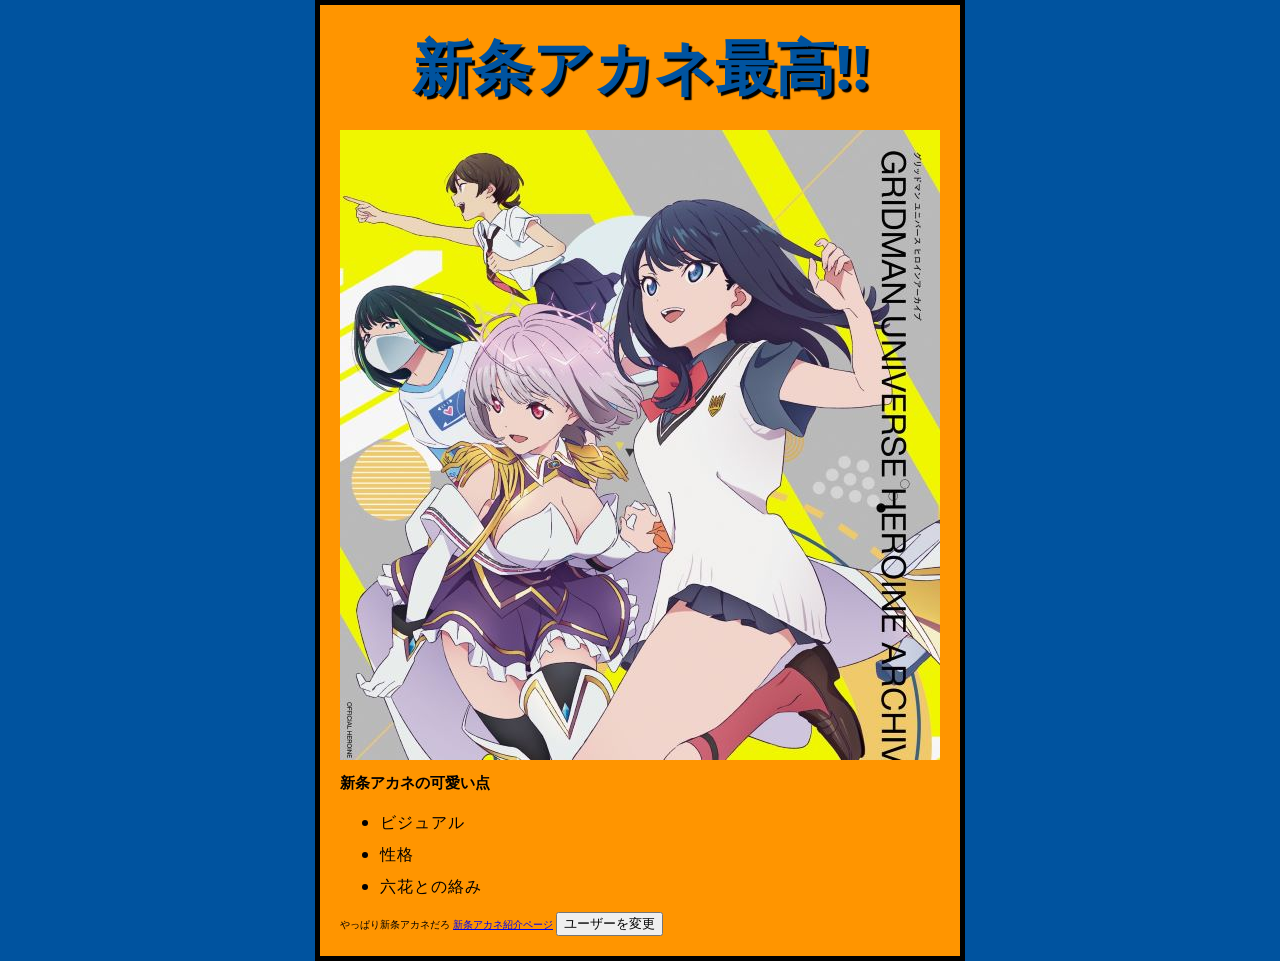
==== index.html @ 6591878c "Add files via upload" ====
<!doctype html>
<html lang="ja">
  <head>
    <meta charset="utf-8" />
    <meta name="viewport" content="width=device-width" />
    <title>グリッドマン</title>
    <link href="styles/style.css" rel="stylesheet" />
    <link
        href="https://fonts.googleapis.com/css?family=Open+Sans"
        rel="stylesheet" />
  </head>
  <body>
    <h1>新条アカネ最高‼</h1>
    <img src="./gridman.jpg" alt="グリッドマンヒロインの画像" />
    <h2>新条アカネの可愛い点</h2>
        <ul>
            <li>ビジュアル</li>
            <li>性格</li>
            <li>六花との絡み</li>
        </ul>
    やっぱり新条アカネだろ
    <a href="https://gridman.net/character/#/akane">新条アカネ紹介ページ</a>
    <button>ユーザーを変更</button>
    <script src="scripts/main.js"></script>
  </body>
</html>
---- styles/style.css ----
html {
    font-size: 10px; /* px は「ピクセル」 (pixels) の意味。ベースフォントサイズは 10 ピクセルの高さになった */
    font-family: "Open Sans", sans-serif; /* これが Google フォントから取得した残りの出力になるはず。 */
  }
  h1 {
    font-size: 60px;
    text-align: center;
  }
  h1 {
    margin: 0;
    padding: 20px 0;
    color: #00539f;
    text-shadow: 3px 3px 1px black;
  }
  
  p,
  li {
    font-size: 16px;
    line-height: 2;
    letter-spacing: 1px;
  }
  html {
    background-color: #00539f;
  }
  body {
    width: 600px;
    margin: 0 auto;
    background-color: #ff9500;
    padding: 0 20px 20px 20px;
    border: 5px solid black;
  }
  img {
    display: block;
    margin: 0 auto;
  }
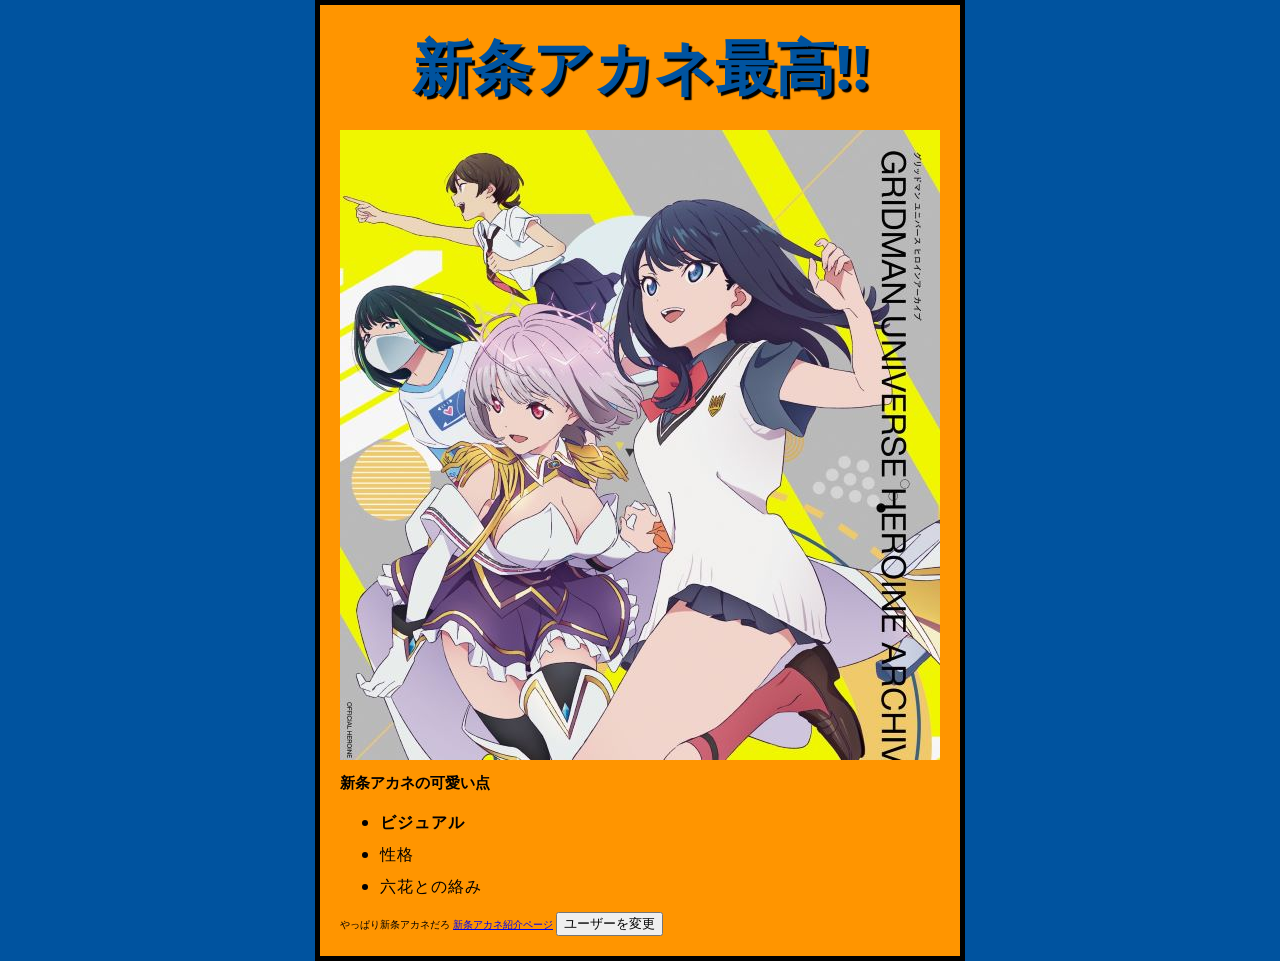
==== commit ebf1e9f8: "Update index.html" ====
--- a/index.html
+++ b/index.html
@@ -14,13 +14,13 @@
     <img src="./gridman.jpg" alt="グリッドマンヒロインの画像" />
     <h2>新条アカネの可愛い点</h2>
         <ul>
-            <li>ビジュアル</li>
+            <li><strong>ビジュアル</strong></li>
             <li>性格</li>
             <li>六花との絡み</li>
         </ul>
     やっぱり新条アカネだろ
-    <a href="https://gridman.net/character/#/akane">新条アカネ紹介ページ</a>
+    <a href="https://gridman.net/character/#/akane" title="アニメ公式サイト" target="_blank">新条アカネ紹介ページ</a>
     <button>ユーザーを変更</button>
     <script src="scripts/main.js"></script>
   </body>
-</html>+</html>
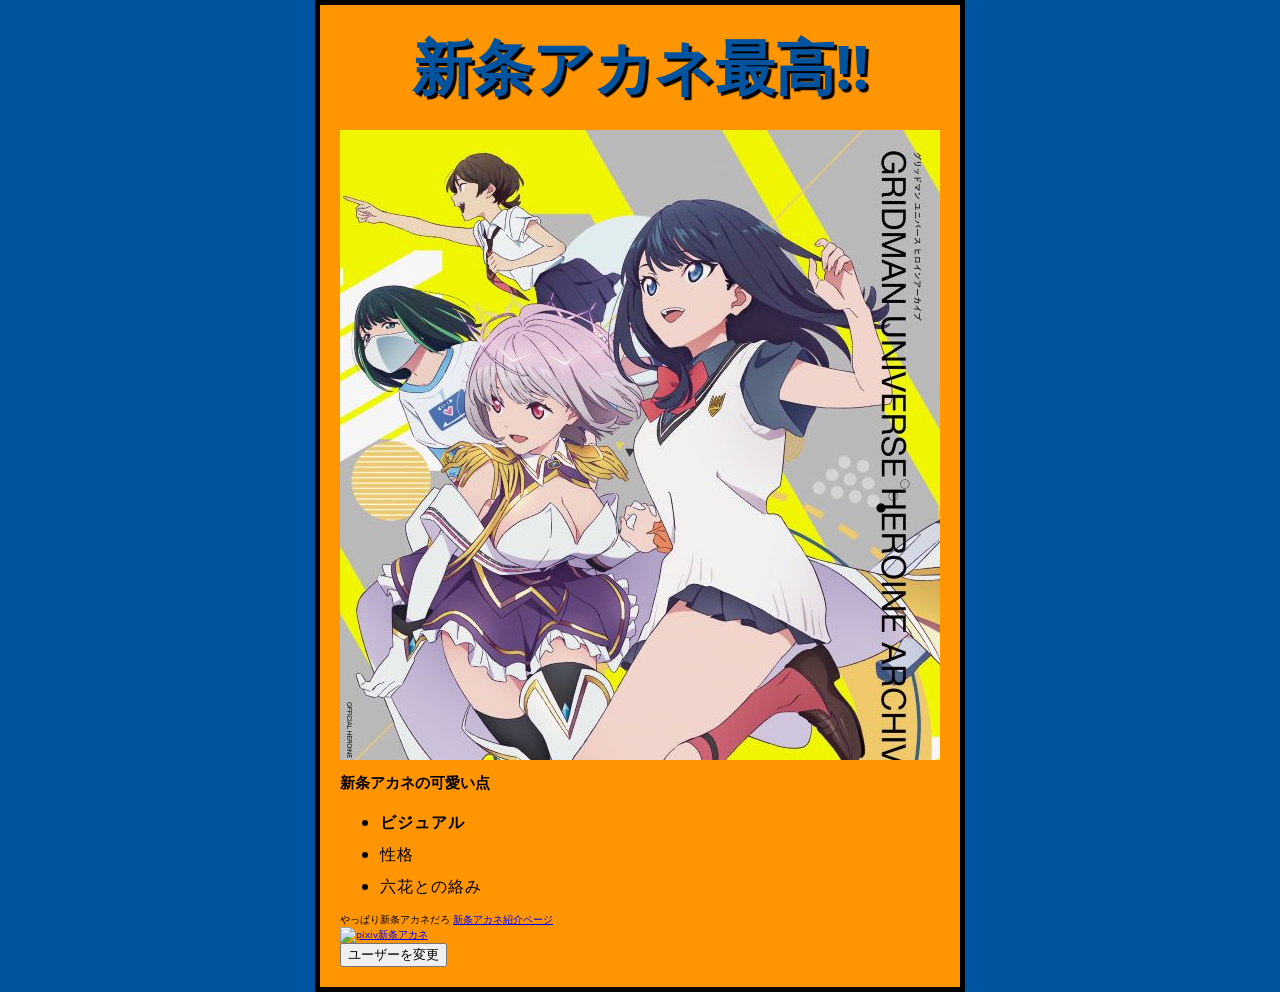
==== commit 72f0204f: "Update index.html" ====
--- a/index.html
+++ b/index.html
@@ -20,6 +20,7 @@
         </ul>
     やっぱり新条アカネだろ
     <a href="https://gridman.net/character/#/akane" title="アニメ公式サイト" target="_blank">新条アカネ紹介ページ</a>
+    <a href="https://dic.pixiv.net/a/%E6%96%B0%E6%9D%A1%E3%82%A2%E3%82%AB%E3%83%8D"><img src="./layer_akane.png2.png" alt="pixiv新条アカネ"></a>
     <button>ユーザーを変更</button>
     <script src="scripts/main.js"></script>
   </body>
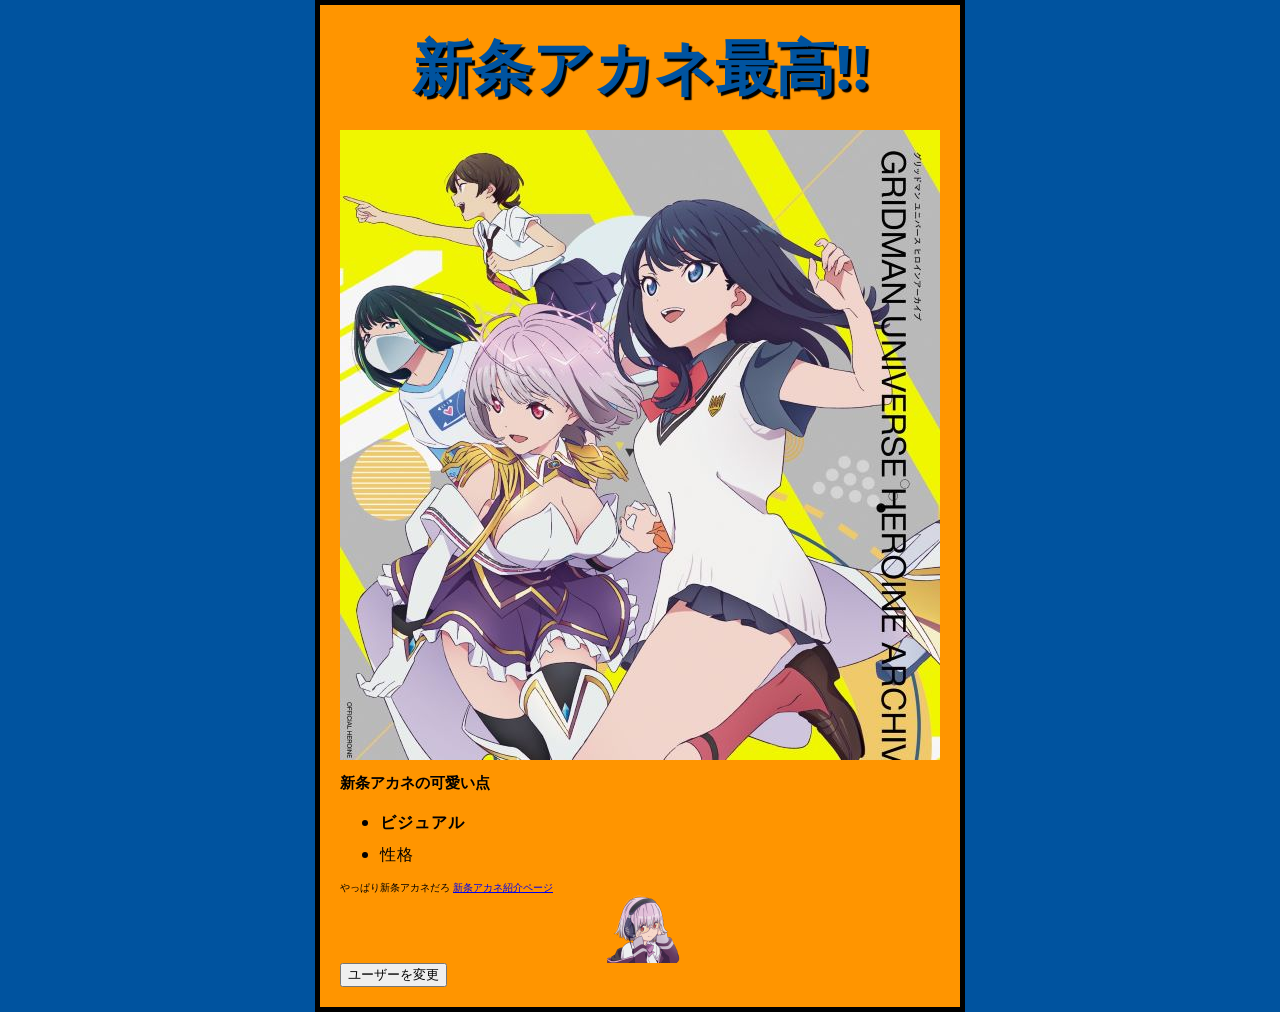
==== commit 95d91a1f: "Update index.html" ====
--- a/index.html
+++ b/index.html
@@ -16,7 +16,6 @@
         <ul>
             <li><strong>ビジュアル</strong></li>
             <li>性格</li>
-            <li>六花との絡み</li>
         </ul>
     やっぱり新条アカネだろ
     <a href="https://gridman.net/character/#/akane" title="アニメ公式サイト" target="_blank">新条アカネ紹介ページ</a>
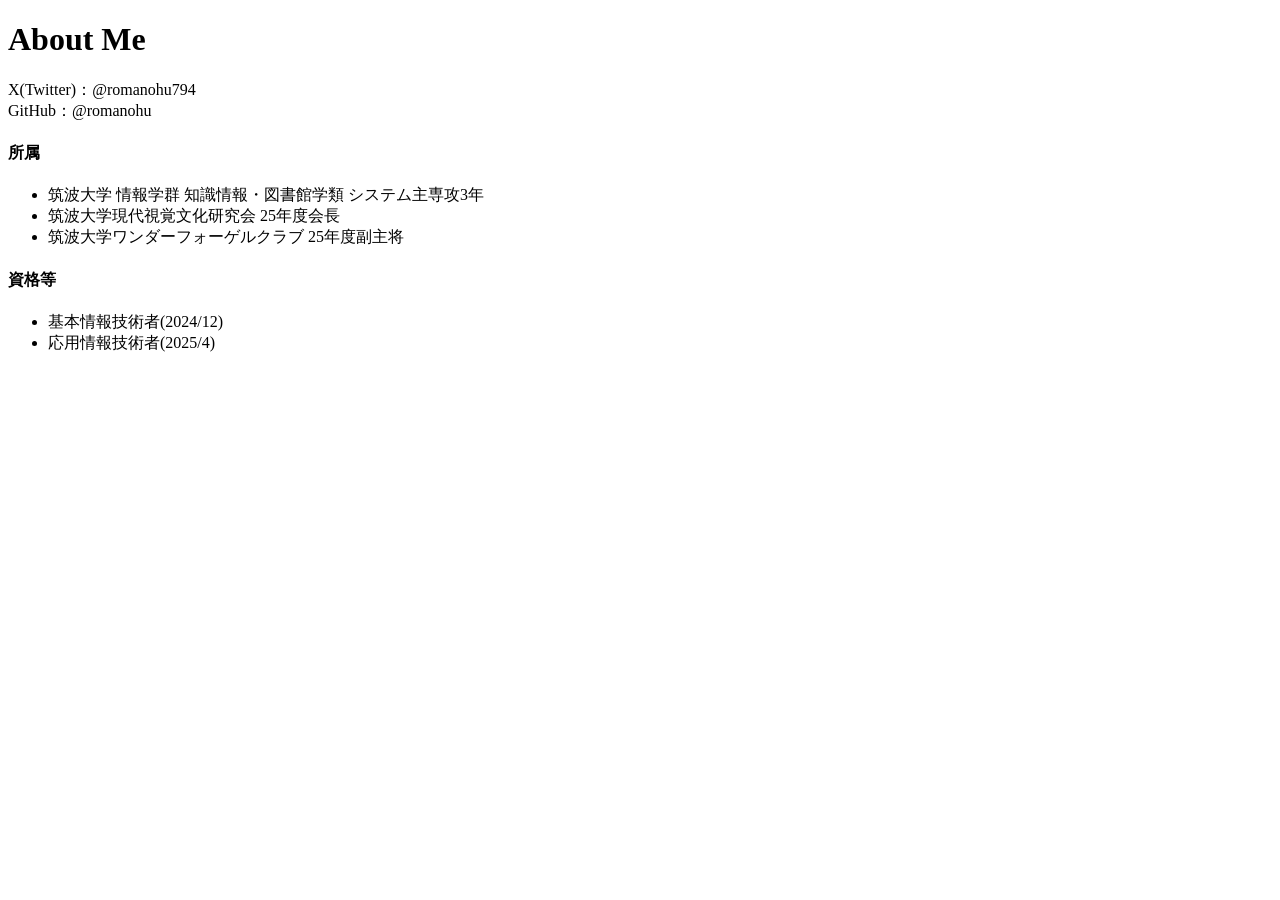
==== commit f3c74a07: "Create index.html for personal introduction Added a personal introduction page with details about ed" ====
--- a/index.html
+++ b/index.html
@@ -1,26 +1,28 @@
-<!doctype html>
-<html lang="ja">
-  <head>
-    <meta charset="utf-8" />
-    <meta name="viewport" content="width=device-width" />
-    <title>グリッドマン</title>
-    <link href="styles/style.css" rel="stylesheet" />
-    <link
-        href="https://fonts.googleapis.com/css?family=Open+Sans"
-        rel="stylesheet" />
-  </head>
-  <body>
-    <h1>新条アカネ最高‼</h1>
-    <img src="./gridman.jpg" alt="グリッドマンヒロインの画像" />
-    <h2>新条アカネの可愛い点</h2>
-        <ul>
-            <li><strong>ビジュアル</strong></li>
-            <li>性格</li>
-        </ul>
-    やっぱり新条アカネだろ
-    <a href="https://gridman.net/character/#/akane" title="アニメ公式サイト" target="_blank">新条アカネ紹介ページ</a>
-    <a href="https://dic.pixiv.net/a/%E6%96%B0%E6%9D%A1%E3%82%A2%E3%82%AB%E3%83%8D"><img src="./layer_akane.png2.png" alt="pixiv新条アカネ"></a>
-    <button>ユーザーを変更</button>
-    <script src="scripts/main.js"></script>
-  </body>
-</html>
+<!doctype html>
+<html lang="ja">
+<head>
+	<meta charset="utf-8" />
+    <title>Romanohu</title>
+</head>
+<body>
+    <main>
+      <h1>About Me</h1>
+      <p>
+        X(Twitter)：<Link href={"https://x.com/romanohu794"}>@romanohu794</Link>
+        <br />
+        GitHub：<Link href={"https://github.com/romanohu"}>@romanohu</Link>
+      </p>
+      <h4>所属</h4>
+       <ul>
+        <li>筑波大学 情報学群 知識情報・図書館学類 システム主専攻3年</li>
+        <li>筑波大学現代視覚文化研究会 25年度会長</li>
+        <li>筑波大学ワンダーフォーゲルクラブ 25年度副主将</li>
+       </ul>
+      <h4>資格等</h4>
+        <ul>
+          <li>基本情報技術者(2024/12)</li>
+          <li>応用情報技術者(2025/4)</li>
+        </ul>
+    </main>
+</body>
+</html>
